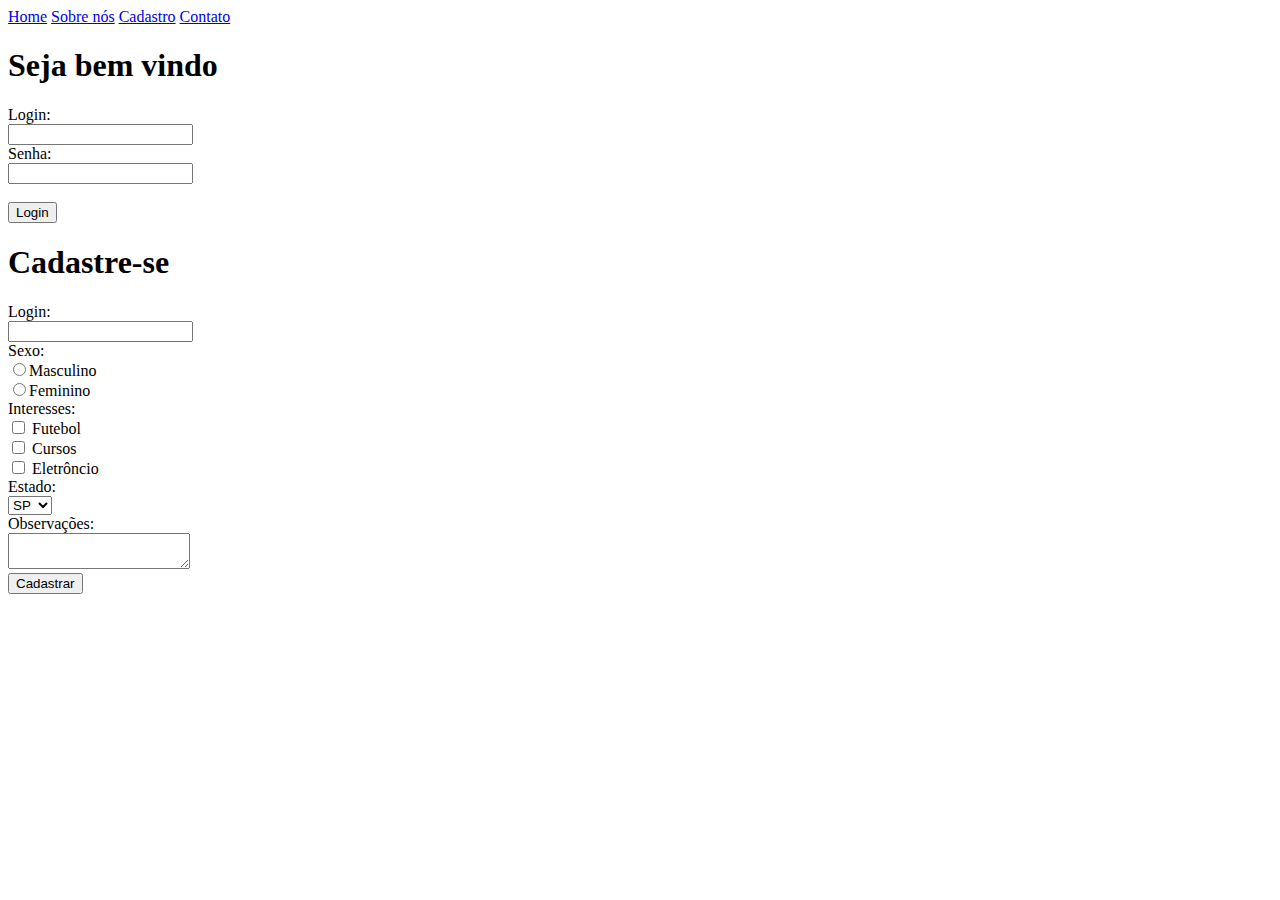
==== cadastro.html @ 3d7156e3 "style30dez22" ====
<!doctype html>

<html>
  <a href="index.html">Home</a>
  <a href="sobre.html">Sobre nós</a>
  <a href="cadastro.html">Cadastro</a>
  <a href="contato.html">Contato</a>

	<head>
		<title>Login - Cadastro</title>
		<meta charset="utf-8" />
	</head>

	<body>

		<h1>Seja bem vindo</h1>
		<form>
			Login:<br />
			<input type="text" name="login" /><br />
			Senha:<br / >
			<input type="password" name="senha" /><br /><br />

			<input type="submit" value="Login" />
		</form>

		<h1>Cadastre-se</h1>
		<form>

			Login:<br />
			<input type="text" /><br />

			Sexo:<br />
			<input type="radio" name="sexo" />Masculino<br />
			<input type="radio" name="sexo" />Feminino<br />

			Interesses:<br />
			<input type="checkbox"> Futebol<br />
			<input type="checkbox"> Cursos<br />
			<input type="checkbox"> Eletrôncio<br />

			Estado:<br />
			<select>
				<option>SP</option>
				<option>MG</option>
				<option>RJ</option>
				<option>RS</option>
			</select>
			<br />

			Observações:<br />
			<textarea></textarea>
			<br />

			<input type="submit" value="Cadastrar" />

		</form>


	</body>

</html>
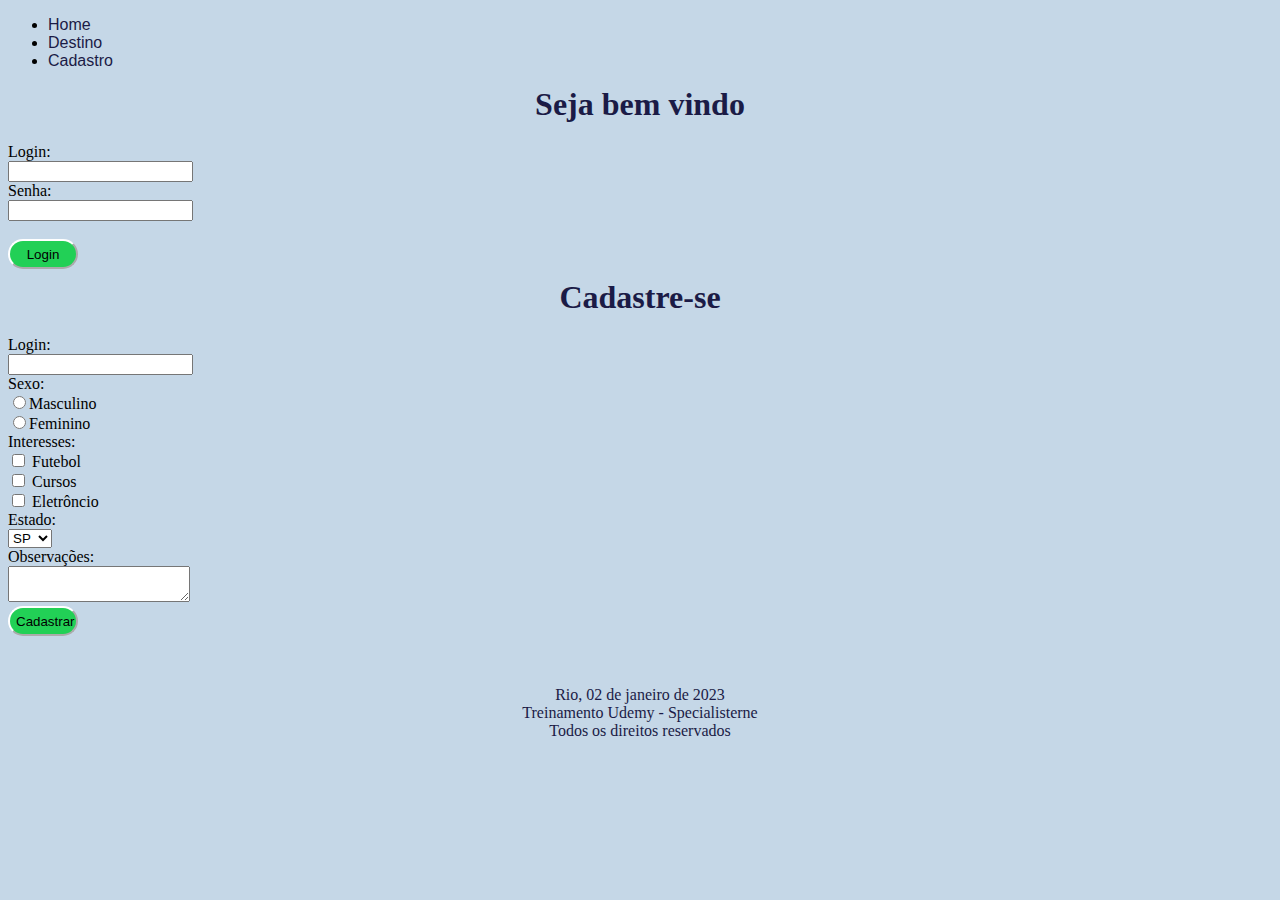
==== commit 47c90911: "Front-End Base" ====
--- a/cadastro.html
+++ b/cadastro.html
@@ -1,61 +1,67 @@
-<!doctype html>
+<!DOCTYPE html>
+<html lang="pt-br">
+  <head>
+    <meta charset="UTF-8" />
+    <meta http-equiv="X-UA-Compatible" content="IE=edge" />
+    <meta name="viewport" content="width=device-width, initial-scale=1.0" />
+    <link rel="stylesheet" href="style.css" />
 
-<html>
-  <a href="index.html">Home</a>
-  <a href="sobre.html">Sobre nós</a>
-  <a href="cadastro.html">Cadastro</a>
-  <a href="contato.html">Contato</a>
+    <title>Login - Cadastro</title>
+    <meta charset="utf-8" />
+  </head>
 
-	<head>
-		<title>Login - Cadastro</title>
-		<meta charset="utf-8" />
-	</head>
+  <body>
+    <div>
+      <ul>
+        <li><a href="index.html">Home</a></li>
+        <li><a href="destino.html">Destino</a></li>
+        <li><a href="cadastro.html">Cadastro</a></li>
+      </ul>
+    </div>
 
-	<body>
+    <h1 class="cadastro">Seja bem vindo</h1>
+    <form>
+      Login:<br />
+      <input type="text" name="login" /><br />
+      Senha:<br />
+      <input type="password" name="senha" /><br /><br />
 
-		<h1>Seja bem vindo</h1>
-		<form>
-			Login:<br />
-			<input type="text" name="login" /><br />
-			Senha:<br / >
-			<input type="password" name="senha" /><br /><br />
+      <input class="btn" type="submit" value="Login" />
+    </form>
 
-			<input type="submit" value="Login" />
-		</form>
+    <h1 class="cadastro">Cadastre-se</h1>
+    <form>
+      Login:<br />
+      <input type="text" /><br />
 
-		<h1>Cadastre-se</h1>
-		<form>
+      Sexo:<br />
+      <input type="radio" name="sexo" />Masculino<br />
+      <input type="radio" name="sexo" />Feminino<br />
 
-			Login:<br />
-			<input type="text" /><br />
+      Interesses:<br />
+      <input type="checkbox" /> Futebol<br />
+      <input type="checkbox" /> Cursos<br />
+      <input type="checkbox" /> Eletrôncio<br />
 
-			Sexo:<br />
-			<input type="radio" name="sexo" />Masculino<br />
-			<input type="radio" name="sexo" />Feminino<br />
+      Estado:<br />
+      <select>
+        <option>SP</option>
+        <option>MG</option>
+        <option>RJ</option>
+        <option>RS</option>
+      </select>
+      <br />
 
-			Interesses:<br />
-			<input type="checkbox"> Futebol<br />
-			<input type="checkbox"> Cursos<br />
-			<input type="checkbox"> Eletrôncio<br />
+      Observações:<br />
+      <textarea></textarea>
+      <br />
 
-			Estado:<br />
-			<select>
-				<option>SP</option>
-				<option>MG</option>
-				<option>RJ</option>
-				<option>RS</option>
-			</select>
-			<br />
-
-			Observações:<br />
-			<textarea></textarea>
-			<br />
-
-			<input type="submit" value="Cadastrar" />
-
-		</form>
-
-
-	</body>
-
-</html>+      <input class="btn" type="submit" value="Cadastrar" />
+    </form>
+  </body>
+  <footer>
+    Rio, 02 de janeiro de 2023<br />
+    Treinamento Udemy - Specialisterne<br />
+    Todos os direitos reservados
+  </footer>
+</html>
--- a/style.css
+++ b/style.css
@@ -0,0 +1,54 @@
+element.style {
+  margin-top: 0%;
+  margin-left: 0%;
+  height: 100%;
+}
+body {
+  margin-top: 0%;
+  background-color: rgb(197, 215, 231);
+}
+a {
+  margin-right: 250px;
+  text-decoration: none;
+  font-family: Arial, Helvetica, sans-serif;
+  color: #1b1b46;
+}
+li {
+  text-decoration: none;
+}
+
+img {
+  margin-top: 0%;
+  width: 100%;
+}
+
+p {
+  text-align: justify;
+  margin: 10px 20px;
+  color: rgb(109, 109, 123);
+}
+h1 {
+  margin-top: 10px;
+  margin-bottom: 20px;
+  text-align: center;
+  color: #1b1b46;
+}
+h2 {
+  margin-top: 20px;
+  margin-bottom: 20px;
+  text-align: center;
+  color: #bd4545;
+  opacity: 90%;
+}
+footer {
+  color: #1b1b46;
+  margin-top: 50px;
+  text-align: center;
+}
+.btn {
+  background-color: rgb(34, 208, 86);
+  height: 30px;
+  width: 70px;
+  border-radius: 25px;
+  border-color: white;
+}
